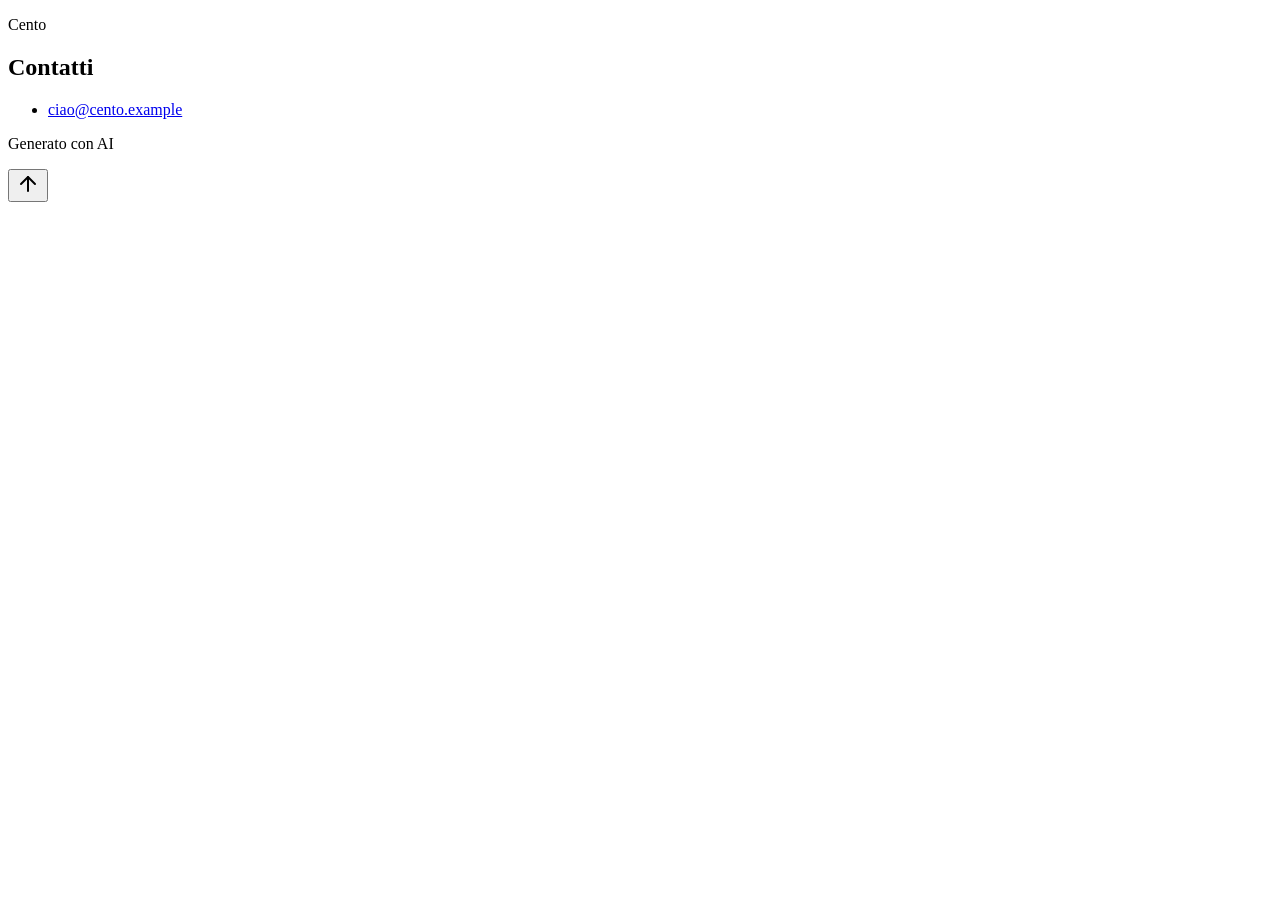
==== index.html @ 1aa9638f "Deploy site AlessioGianu/cento_pwa@81b034eea46abffa2f52a5eef8074a7bedecce11" ====
<!DOCTYPE html><html lang="it"><head><meta charSet="utf-8"/><meta name="viewport" content="width=device-width, initial-scale=1"/><link rel="stylesheet" href="https://fonts.googleapis.com/css2?family=Playfair+Display:ital,wght@0,600;0,700;1,500;1,600&amp;family=Newsreader:opsz,wght@6..72,400;6..72,500&amp;family=Work+Sans:wght@400;500;600&amp;display=swap" data-precedence="default"/><link rel="stylesheet" href="/cento-site/assets/styles-Ct2l5IOZ.css" data-precedence="default"/><title>Cento — Oggi, per categoria</title><meta name="author" content="Greg"/><meta property="og:type" content="website"/><meta name="twitter:card" content="summary_large_image"/><meta name="theme-color" content="#f5ecd9"/><meta name="apple-mobile-web-app-capable" content="yes"/><meta name="apple-mobile-web-app-title" content="Cento"/><meta name="apple-mobile-web-app-status-bar-style" content="default"/><meta name="description" content="Cento: notizie brevi ogni giorno su mondo, Italia, economia, tecnologia, cultura e sport. Oggi in un solo scroll, i giorni passati in archivio."/><meta property="og:title" content="Cento — Oggi, per categoria"/><meta property="og:description" content="Notizie brevi ogni giorno, divise per categoria. Oggi in un solo scroll."/><link rel="modulepreload" href="/cento-site/assets/index-DCWGb3fX.js"/><link rel="modulepreload" href="/cento-site/assets/createLucideIcon-DBnEKU4F.js"/><link rel="modulepreload" href="/cento-site/assets/not-found-i5RsCZif.js"/><link rel="modulepreload" href="/cento-site/assets/routes-CAIf2TYb.js"/><link rel="modulepreload" href="/cento-site/assets/site-header-DjBMKQKy.js"/><link rel="modulepreload" href="/cento-site/assets/news-day--kG0N1Qz.js"/><link rel="preconnect" href="https://fonts.googleapis.com"/><link rel="preconnect" href="https://fonts.gstatic.com" crossorigin="anonymous"/><link rel="icon" href="/cento-site/favicon.png" type="image/png"/><link rel="apple-touch-icon" href="/cento-site/apple-touch-icon.png"/><link rel="manifest" href="/cento-site/manifest.webmanifest"/></head><body><!--$--><!--$--><!--/$--><script>(function(a,f){let l;try{l=JSON.parse(sessionStorage.getItem(a)||"{}")}catch{return}const n=l?.[f||history.state?.__TSR_key];let c=!1;for(const t in n){const e=n[t],o=e?.scrollX,s=e?.scrollY;if(Number.isFinite(o)&&Number.isFinite(s)){if(t==="window")scrollTo(o,s),c=!0;else if(t)try{const r=document.querySelector(t);r&&(r.scrollLeft=o,r.scrollTop=s)}catch{}}}if(c)return;const i=location.hash.slice(1);if(i){const t=history.state?.__hashScrollIntoViewOptions??!0;if(t){const e=document.getElementById(i);e&&e.scrollIntoView(t)}return}scrollTo(0,0)})("tsr-scroll-restoration-v1_3");document.currentScript.remove()</script><!--/$--><footer class="border-t border-border"><div class="mx-auto flex max-w-3xl flex-col gap-8 px-5 py-10 sm:flex-row sm:items-start sm:justify-between"><p class="wordmark text-3xl text-foreground">Cento</p><nav class="flex gap-12"><div><h2 class="label-caps text-muted-foreground">Contatti</h2><ul class="mt-3 space-y-2 text-sm"><li><a href="mailto:ciao@cento.example" class="text-muted-foreground transition-colors hover:text-foreground">ciao@cento.example</a></li></ul></div></nav></div><p class="mx-auto max-w-3xl px-5 pb-8 text-xs text-muted-foreground">Generato con AI</p></footer><button type="button" aria-label="Torna in alto" class="fixed bottom-5 right-5 z-40 rounded-full border border-border bg-background p-3 text-muted-foreground shadow-sm transition-all hover:text-foreground pointer-events-none translate-y-2 opacity-0"><svg xmlns="http://www.w3.org/2000/svg" width="24" height="24" viewBox="0 0 24 24" fill="none" stroke="currentColor" stroke-width="2" stroke-linecap="round" stroke-linejoin="round" class="lucide lucide-arrow-up size-4" aria-hidden="true"><path d="m5 12 7-7 7 7"></path><path d="M12 19V5"></path></svg></button><script class="$tsr" id="$tsr-stream-barrier">(self.$R=self.$R||{})["tsr"]=[];self.$_TSR={h(){this.hydrated=!0,this.c()},e(){this.streamEnded=!0,this.c()},c(){this.hydrated&&this.streamEnded&&(delete self.$_TSR,delete self.$R.tsr)},p(e){this.initialized?e():this.buffer.push(e)},buffer:[]};$_TSR.router=($R=>$R[0]={manifest:$R[1]={routes:$R[2]={__root__:$R[3]={preloads:$R[4]=["/cento-site/assets/index-DCWGb3fX.js","/cento-site/assets/createLucideIcon-DBnEKU4F.js","/cento-site/assets/not-found-i5RsCZif.js"],scripts:$R[5]=[$R[6]={attrs:$R[7]={type:"module",async:!0,src:"/cento-site/assets/index-DCWGb3fX.js"}}]}}},matches:$R[8]=[$R[9]={i:"__root__ ",u:1792874735802,s:"success",ssr:!0}],lastMatchId:"__root__ "})($R["tsr"]);$_TSR.e();document.currentScript.remove()</script><script type="module" async="" src="/cento-site/assets/index-DCWGb3fX.js"></script></body></html>
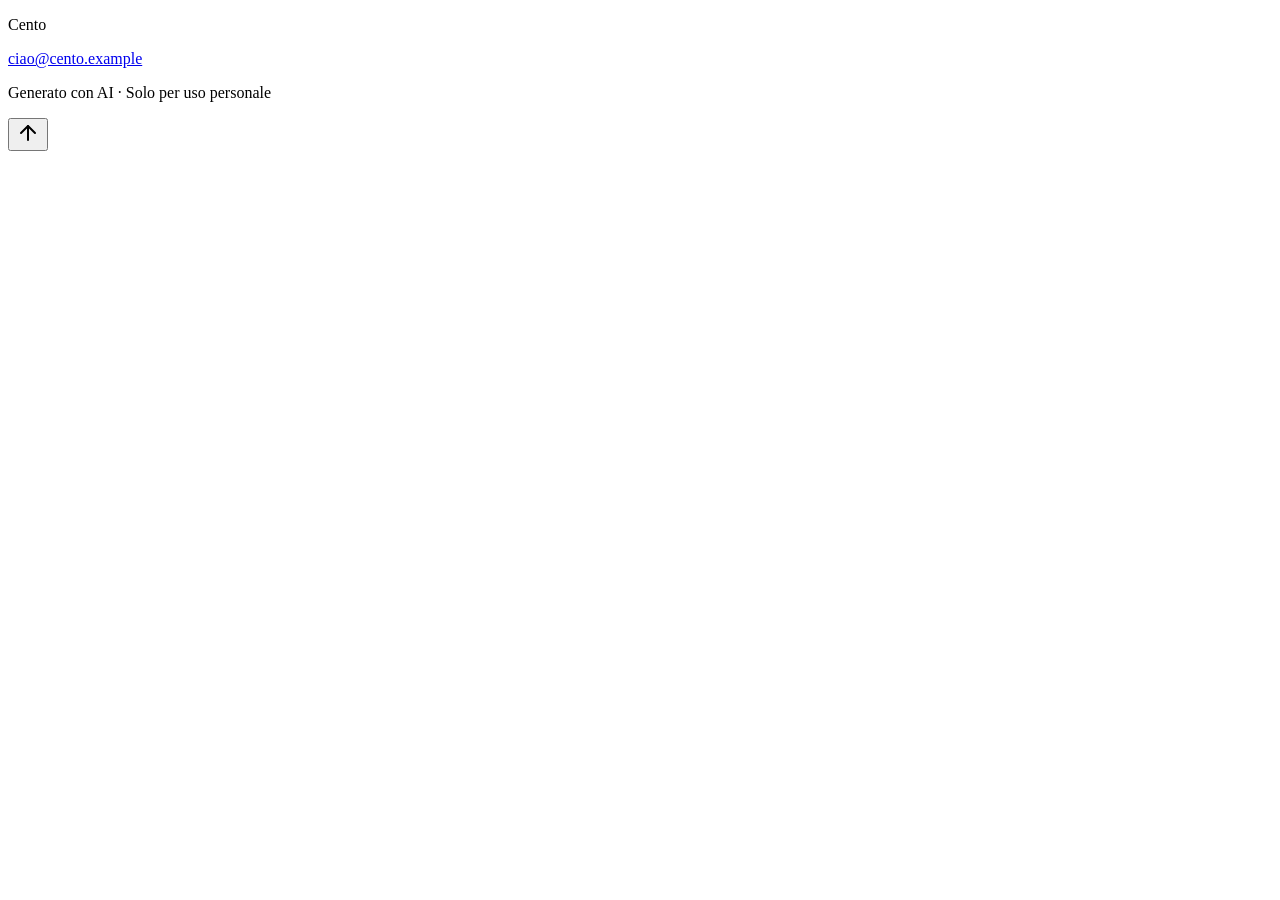
==== commit c2f375bd: "Deploy site AlessioGianu/cento_pwa@d7035bbc430dff29a6325fe91533aa1215920d1e" ====
--- a/index.html
+++ b/index.html
@@ -1 +1 @@
-<!DOCTYPE html><html lang="it"><head><meta charSet="utf-8"/><meta name="viewport" content="width=device-width, initial-scale=1"/><link rel="stylesheet" href="https://fonts.googleapis.com/css2?family=Playfair+Display:ital,wght@0,600;0,700;1,500;1,600&amp;family=Newsreader:opsz,wght@6..72,400;6..72,500&amp;family=Work+Sans:wght@400;500;600&amp;display=swap" data-precedence="default"/><link rel="stylesheet" href="/cento-site/assets/styles-Ct2l5IOZ.css" data-precedence="default"/><title>Cento — Oggi, per categoria</title><meta name="author" content="Greg"/><meta property="og:type" content="website"/><meta name="twitter:card" content="summary_large_image"/><meta name="theme-color" content="#f5ecd9"/><meta name="apple-mobile-web-app-capable" content="yes"/><meta name="apple-mobile-web-app-title" content="Cento"/><meta name="apple-mobile-web-app-status-bar-style" content="default"/><meta name="description" content="Cento: notizie brevi ogni giorno su mondo, Italia, economia, tecnologia, cultura e sport. Oggi in un solo scroll, i giorni passati in archivio."/><meta property="og:title" content="Cento — Oggi, per categoria"/><meta property="og:description" content="Notizie brevi ogni giorno, divise per categoria. Oggi in un solo scroll."/><link rel="modulepreload" href="/cento-site/assets/index-DCWGb3fX.js"/><link rel="modulepreload" href="/cento-site/assets/createLucideIcon-DBnEKU4F.js"/><link rel="modulepreload" href="/cento-site/assets/not-found-i5RsCZif.js"/><link rel="modulepreload" href="/cento-site/assets/routes-CAIf2TYb.js"/><link rel="modulepreload" href="/cento-site/assets/site-header-DjBMKQKy.js"/><link rel="modulepreload" href="/cento-site/assets/news-day--kG0N1Qz.js"/><link rel="preconnect" href="https://fonts.googleapis.com"/><link rel="preconnect" href="https://fonts.gstatic.com" crossorigin="anonymous"/><link rel="icon" href="/cento-site/favicon.png" type="image/png"/><link rel="apple-touch-icon" href="/cento-site/apple-touch-icon.png"/><link rel="manifest" href="/cento-site/manifest.webmanifest"/></head><body><!--$--><!--$--><!--/$--><script>(function(a,f){let l;try{l=JSON.parse(sessionStorage.getItem(a)||"{}")}catch{return}const n=l?.[f||history.state?.__TSR_key];let c=!1;for(const t in n){const e=n[t],o=e?.scrollX,s=e?.scrollY;if(Number.isFinite(o)&&Number.isFinite(s)){if(t==="window")scrollTo(o,s),c=!0;else if(t)try{const r=document.querySelector(t);r&&(r.scrollLeft=o,r.scrollTop=s)}catch{}}}if(c)return;const i=location.hash.slice(1);if(i){const t=history.state?.__hashScrollIntoViewOptions??!0;if(t){const e=document.getElementById(i);e&&e.scrollIntoView(t)}return}scrollTo(0,0)})("tsr-scroll-restoration-v1_3");document.currentScript.remove()</script><!--/$--><footer class="border-t border-border"><div class="mx-auto flex max-w-3xl flex-col gap-8 px-5 py-10 sm:flex-row sm:items-start sm:justify-between"><p class="wordmark text-3xl text-foreground">Cento</p><nav class="flex gap-12"><div><h2 class="label-caps text-muted-foreground">Contatti</h2><ul class="mt-3 space-y-2 text-sm"><li><a href="mailto:ciao@cento.example" class="text-muted-foreground transition-colors hover:text-foreground">ciao@cento.example</a></li></ul></div></nav></div><p class="mx-auto max-w-3xl px-5 pb-8 text-xs text-muted-foreground">Generato con AI</p></footer><button type="button" aria-label="Torna in alto" class="fixed bottom-5 right-5 z-40 rounded-full border border-border bg-background p-3 text-muted-foreground shadow-sm transition-all hover:text-foreground pointer-events-none translate-y-2 opacity-0"><svg xmlns="http://www.w3.org/2000/svg" width="24" height="24" viewBox="0 0 24 24" fill="none" stroke="currentColor" stroke-width="2" stroke-linecap="round" stroke-linejoin="round" class="lucide lucide-arrow-up size-4" aria-hidden="true"><path d="m5 12 7-7 7 7"></path><path d="M12 19V5"></path></svg></button><script class="$tsr" id="$tsr-stream-barrier">(self.$R=self.$R||{})["tsr"]=[];self.$_TSR={h(){this.hydrated=!0,this.c()},e(){this.streamEnded=!0,this.c()},c(){this.hydrated&&this.streamEnded&&(delete self.$_TSR,delete self.$R.tsr)},p(e){this.initialized?e():this.buffer.push(e)},buffer:[]};$_TSR.router=($R=>$R[0]={manifest:$R[1]={routes:$R[2]={__root__:$R[3]={preloads:$R[4]=["/cento-site/assets/index-DCWGb3fX.js","/cento-site/assets/createLucideIcon-DBnEKU4F.js","/cento-site/assets/not-found-i5RsCZif.js"],scripts:$R[5]=[$R[6]={attrs:$R[7]={type:"module",async:!0,src:"/cento-site/assets/index-DCWGb3fX.js"}}]}}},matches:$R[8]=[$R[9]={i:"__root__ ",u:1792874735802,s:"success",ssr:!0}],lastMatchId:"__root__ "})($R["tsr"]);$_TSR.e();document.currentScript.remove()</script><script type="module" async="" src="/cento-site/assets/index-DCWGb3fX.js"></script></body></html>+<!DOCTYPE html><html lang="it"><head><meta charSet="utf-8"/><meta name="viewport" content="width=device-width, initial-scale=1"/><link rel="stylesheet" href="https://fonts.googleapis.com/css2?family=Playfair+Display:ital,wght@0,600;0,700;1,500;1,600&amp;family=Newsreader:opsz,wght@6..72,400;6..72,500&amp;family=Work+Sans:wght@400;500;600&amp;display=swap" data-precedence="default"/><link rel="stylesheet" href="/cento-site/assets/styles-CVbLbSk0.css" data-precedence="default"/><title>Cento — Oggi, per categoria</title><meta name="author" content="Greg"/><meta property="og:type" content="website"/><meta name="twitter:card" content="summary_large_image"/><meta name="theme-color" content="#f5ecd9"/><meta name="apple-mobile-web-app-capable" content="yes"/><meta name="apple-mobile-web-app-title" content="Cento"/><meta name="apple-mobile-web-app-status-bar-style" content="default"/><meta name="description" content="Cento: notizie brevi ogni giorno su mondo, Italia, economia, tecnologia, cultura e sport. Oggi in un solo scroll, i giorni passati in archivio."/><meta property="og:title" content="Cento — Oggi, per categoria"/><meta property="og:description" content="Notizie brevi ogni giorno, divise per categoria. Oggi in un solo scroll."/><link rel="modulepreload" href="/cento-site/assets/index-DrC201bn.js"/><link rel="modulepreload" href="/cento-site/assets/createLucideIcon-DBnEKU4F.js"/><link rel="modulepreload" href="/cento-site/assets/not-found-i5RsCZif.js"/><link rel="modulepreload" href="/cento-site/assets/routes--YZHNX9T.js"/><link rel="modulepreload" href="/cento-site/assets/site-header-c_H7i3XF.js"/><link rel="modulepreload" href="/cento-site/assets/news-day-BVzJKYbl.js"/><link rel="preconnect" href="https://fonts.googleapis.com"/><link rel="preconnect" href="https://fonts.gstatic.com" crossorigin="anonymous"/><link rel="icon" href="/cento-site/favicon.png" type="image/png"/><link rel="apple-touch-icon" href="/cento-site/apple-touch-icon.png"/><link rel="manifest" href="/cento-site/manifest.webmanifest"/><script>try{if(localStorage.getItem("gregs-theme")==="dark"){document.documentElement.classList.add("dark");document.addEventListener("DOMContentLoaded",function(){var m=document.querySelector('meta[name="theme-color"]');if(m)m.setAttribute("content","#1d1711")})}}catch(e){}</script></head><body><!--$--><!--$--><!--/$--><script>(function(a,f){let l;try{l=JSON.parse(sessionStorage.getItem(a)||"{}")}catch{return}const n=l?.[f||history.state?.__TSR_key];let c=!1;for(const t in n){const e=n[t],o=e?.scrollX,s=e?.scrollY;if(Number.isFinite(o)&&Number.isFinite(s)){if(t==="window")scrollTo(o,s),c=!0;else if(t)try{const r=document.querySelector(t);r&&(r.scrollLeft=o,r.scrollTop=s)}catch{}}}if(c)return;const i=location.hash.slice(1);if(i){const t=history.state?.__hashScrollIntoViewOptions??!0;if(t){const e=document.getElementById(i);e&&e.scrollIntoView(t)}return}scrollTo(0,0)})("tsr-scroll-restoration-v1_3");document.currentScript.remove()</script><!--/$--><footer class="border-t border-border"><div class="mx-auto flex max-w-3xl flex-wrap items-baseline justify-between gap-x-6 gap-y-2 px-5 py-5"><p class="wordmark text-2xl text-foreground">Cento</p><a href="mailto:ciao@cento.example" class="text-sm text-muted-foreground transition-colors hover:text-foreground">ciao@cento.example</a></div><p class="mx-auto max-w-3xl px-5 pb-5 text-xs text-muted-foreground">Generato con AI · Solo per uso personale</p></footer><div class="fixed bottom-5 right-5 z-40 flex flex-col gap-2 transition-all duration-300 pointer-events-none translate-y-2 opacity-0"><button type="button" aria-label="Torna in alto" class="flex size-10 items-center justify-center rounded-full border bg-background shadow-sm transition-all border-border text-muted-foreground hover:text-foreground"><svg xmlns="http://www.w3.org/2000/svg" width="24" height="24" viewBox="0 0 24 24" fill="none" stroke="currentColor" stroke-width="2" stroke-linecap="round" stroke-linejoin="round" class="lucide lucide-arrow-up size-4" aria-hidden="true"><path d="m5 12 7-7 7 7"></path><path d="M12 19V5"></path></svg></button></div><script class="$tsr" id="$tsr-stream-barrier">(self.$R=self.$R||{})["tsr"]=[];self.$_TSR={h(){this.hydrated=!0,this.c()},e(){this.streamEnded=!0,this.c()},c(){this.hydrated&&this.streamEnded&&(delete self.$_TSR,delete self.$R.tsr)},p(e){this.initialized?e():this.buffer.push(e)},buffer:[]};$_TSR.router=($R=>$R[0]={manifest:$R[1]={routes:$R[2]={__root__:$R[3]={preloads:$R[4]=["/cento-site/assets/index-DrC201bn.js","/cento-site/assets/createLucideIcon-DBnEKU4F.js","/cento-site/assets/not-found-i5RsCZif.js"],scripts:$R[5]=[$R[6]={attrs:$R[7]={type:"module",async:!0,src:"/cento-site/assets/index-DrC201bn.js"}}]}}},matches:$R[8]=[$R[9]={i:"__root__ ",u:1793047635046,s:"success",ssr:!0}],lastMatchId:"__root__ "})($R["tsr"]);$_TSR.e();document.currentScript.remove()</script><script type="module" async="" src="/cento-site/assets/index-DrC201bn.js"></script></body></html>
